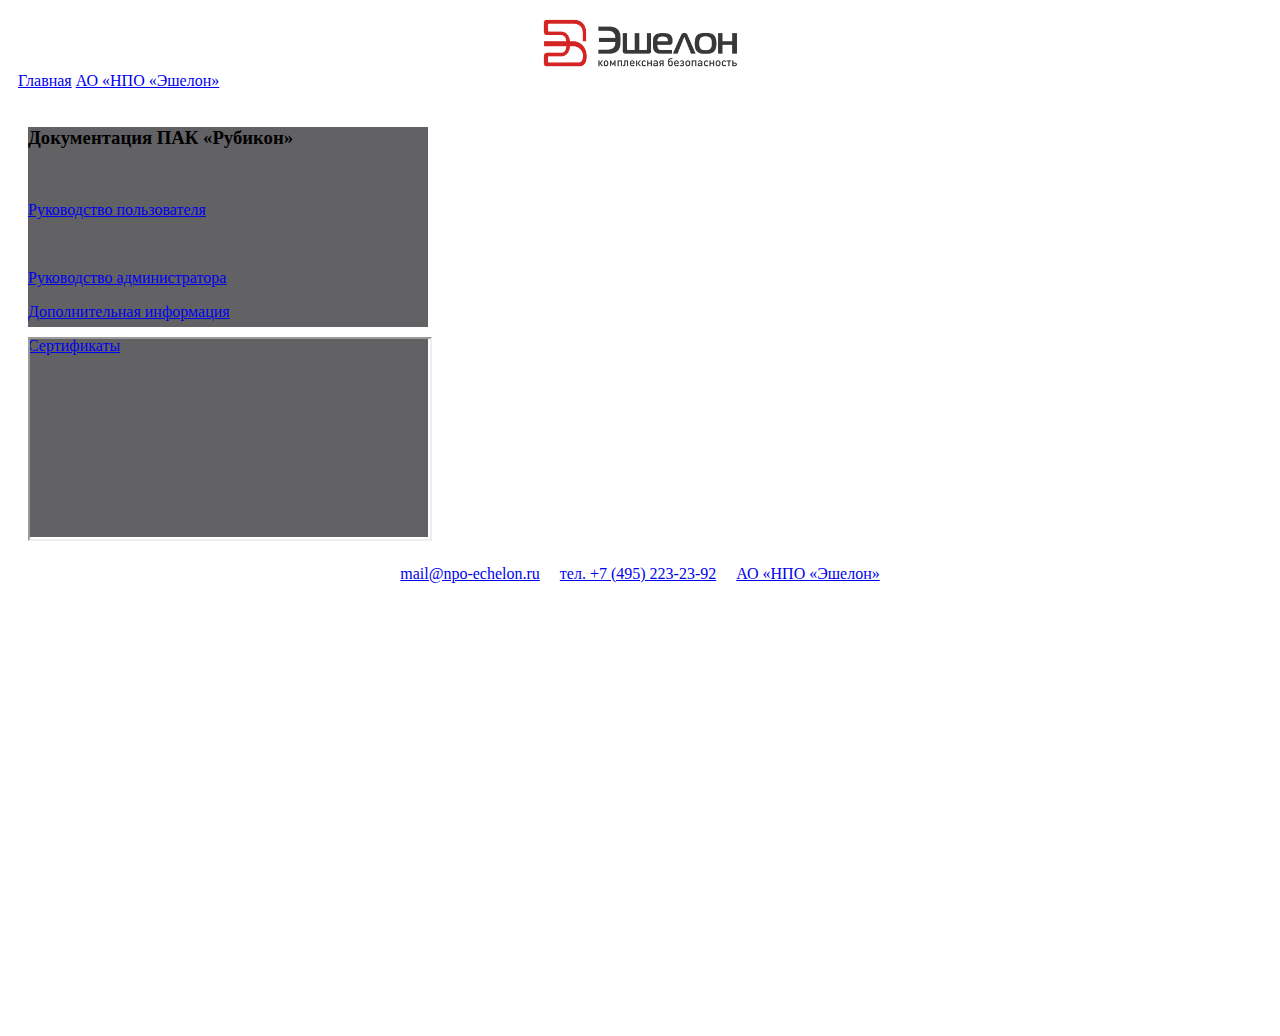
==== Пробник.html @ 1211186f "Переделан макет" ====
<!DOCTYPE html>
<html lang="ru-RU">
  <head>
    <meta charset="UTF-8" />
    <meta name="viewport" content="width=device-width, initial-scale=1" />
    <title>Документация ПАК &laquo;Рубикон&raquo;</title>

    <style>
      body {
        border: 10px solid #ffffff;
        min-height: 1000px;
      }
      iframe {
        box-sizing: content-box;
      }

      .inner-div {
        height: 200px;
        width: 400px;
        margin: 10px;
        background-color: #626264;
      }
    </style>
    <link
      href="https://cdn.jsdelivr.net/npm/bootstrap@5.3.2/dist/css/bootstrap.min.css"
      rel="stylesheet"
      integrity="sha384-T3c6CoIi6uLrA9TneNEoa7RxnatzjcDSCmG1MXxSR1GAsXEV/Dwwykc2MPK8M2HN"
      crossorigin="anonymous"
    />
  </head>

  <body>
    <header>
      <!--Скрипты для Bootstrap-->
      <script
        src="https://cdn.jsdelivr.net/npm/bootstrap@5.3.0/dist/js/bootstrap.bundle.min.js"
        integrity="sha384-geWF76RCwLtnZ8qwWowPQNguL3RmwHVBC9FhGdlKrxdiJJigb/j/68SIy3Te4Bkz"
        crossorigin="anonymous"
      ></script>
      <script
        src="https://cdn.jsdelivr.net/npm/@popperjs/core@2.11.8/dist/umd/popper.min.js"
        integrity="sha384-I7E8VVD/ismYTF4hNIPjVp/Zjvgyol6VFvRkX/vR+Vc4jQkC+hVqc2pM8ODewa9r"
        crossorigin="anonymous"
      ></script>
      <script
        src="https://cdn.jsdelivr.net/npm/bootstrap@5.3.0/dist/js/bootstrap.min.js"
        integrity="sha384-fbbOQedDUMZZ5KreZpsbe1LCZPVmfTnH7ois6mU1QK+m14rQ1l2bGBq41eYeM/fS"
        crossorigin="anonymous"
      ></script>
      <center><img src="LogoCompany_2_1.png" height="50" /></center>
      <nav>
        <a href="index.html">Главная</a>
        <a href="#">АО &laquo;НПО &laquo;Эшелон&raquo;</a>
      </nav>
    </header>
    <!-- Скрипт JS для из Iframe по клику -->
    <script>
      function changeIframe(src) {
        const iframe = document.getElementById("content");
        iframe.src = src;
      }
    </script>
    <br />

    <div class="container">
      <div class="inner-div">
        <section>
          <h3>Документация ПАК &laquo;Рубикон&raquo;</h3>
          <br />
          <nav>
            <p>
              <a
                href="#"
                onclick="changeIframe('Руководство пользователя.html')"
                >Руководство пользователя</a
              >
            </p>
            <br />
            <!--  в ссылку вставл событие Клика onclick="changeIframe('Руководство пользователя.html') и >*назв ссылки*-->
            <p>
              <a
                href="#"
                onclick="changeIframe('Руководство администратора.html')"
                >Руководство администратора</a
              >
            </p>
            <p><a href="#">Дополнительная информация</a></p>
            <p><a href="#">Сертификаты</a></p>
            <br />
          </nav>
        </section>
      </div>

      <div class="inner-div">
        <iframe
          id="content"
          style="display: inline-flex; width: 100%; height: 100%"
        >
        </iframe>
      </div>
    </div>

    <footer>
      <br />
      <nav>
        <center>
          <a href="mailto:mail@npo-echelon.ru">mail@npo-echelon.ru</a
          >&nbsp;&nbsp;&nbsp;&nbsp;
          <a href="tel:+74952232392">тел. +7 (495) 223-23-92</a
          >&nbsp;&nbsp;&nbsp;&nbsp;
          <a href="https://npo-echelon.ru/"
            >АО &laquo;НПО &laquo;Эшелон&raquo;</a
          >
        </center>
      </nav>
    </footer>
  </body>
</html>
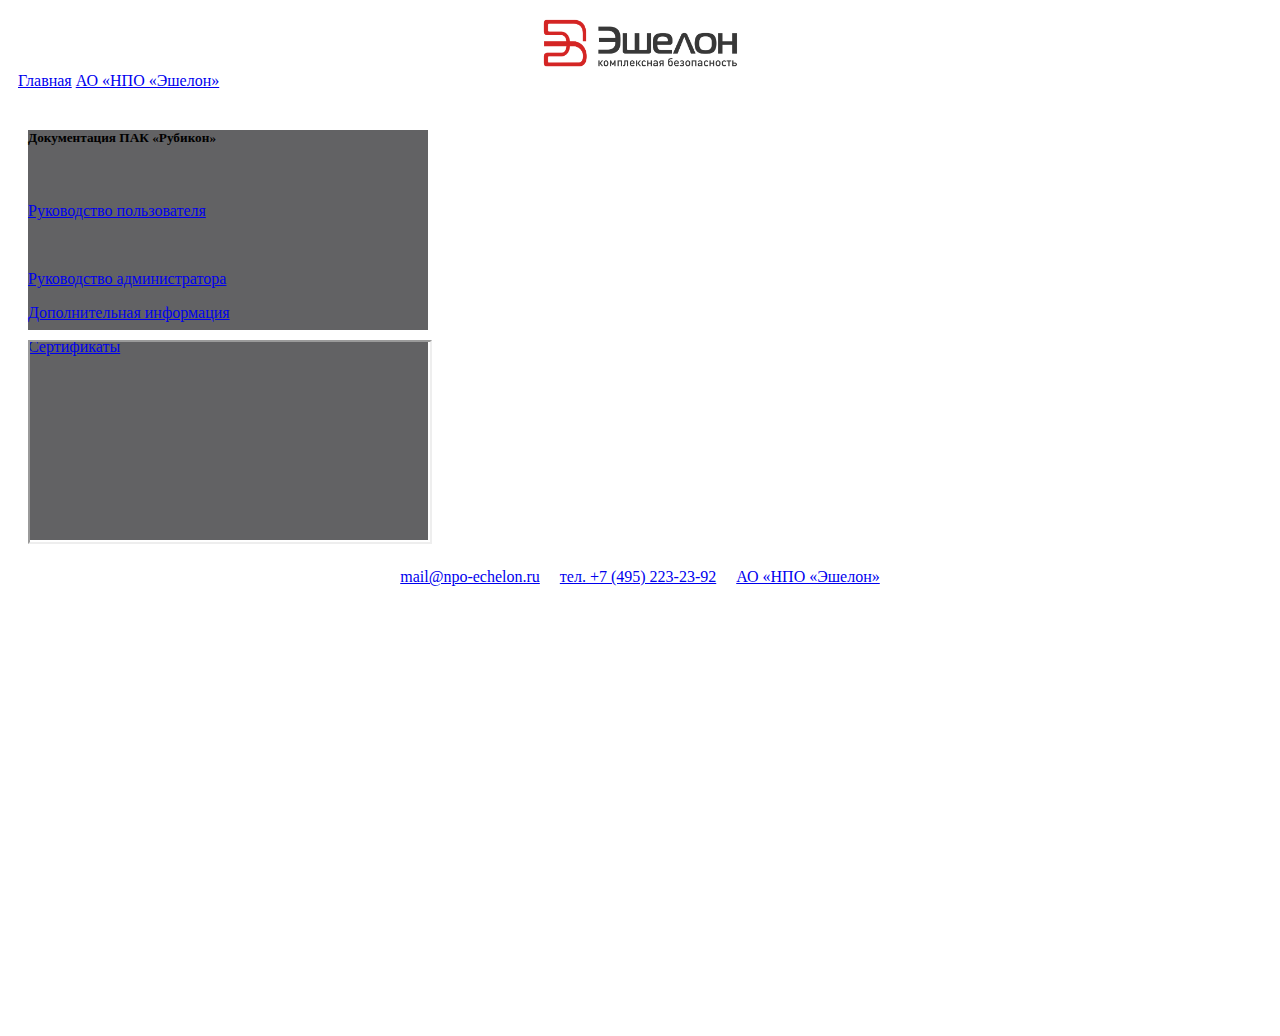
==== commit 44428d3e: "Наполнение" ====
--- a/Пробник.html
+++ b/Пробник.html
@@ -65,7 +65,7 @@
     <div class="container">
       <div class="inner-div">
         <section>
-          <h3>Документация ПАК &laquo;Рубикон&raquo;</h3>
+          <h5>Документация ПАК &laquo;Рубикон&raquo;</h5>
           <br />
           <nav>
             <p>
